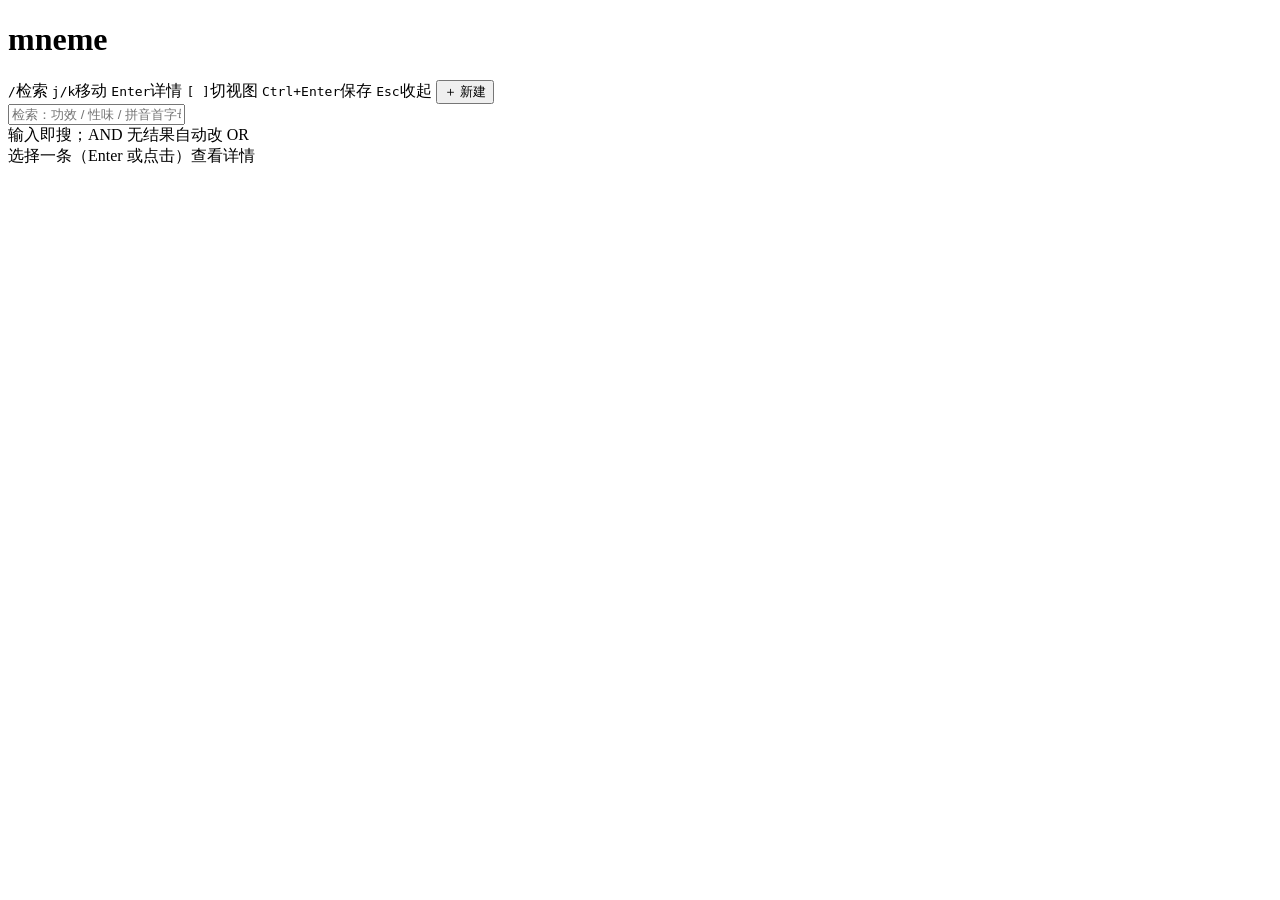
==== web/desktop.html @ b4dc1397 "feat: 桌面托盘常驻 + 手机端 HttpOnly 会话 + 桌面新建/删除/撤销 + 数据目录文件锁 托盘（crates/mneme-desktop，tray-icon 0.26） - 关窗=隐" ====
<!doctype html>
<html lang="zh-CN">
<head>
<meta charset="utf-8" />
<title>mneme · 桌面</title>
<link rel="stylesheet" href="/desktop.css" />
</head>
<body>
<header>
  <h1>mneme<span class="muted" id="state"></span></h1>
  <div class="hint">
    <kbd>/</kbd>检索 <kbd>j/k</kbd>移动 <kbd>Enter</kbd>详情 <kbd>[ ]</kbd>切视图 <kbd>Ctrl+Enter</kbd>保存 <kbd>Esc</kbd>收起
    <button id="create" class="ghost">＋ 新建</button>
  </div>
</header>

<main>
  <aside id="side">
    <input type="text" id="q" placeholder="检索：功效 / 性味 / 拼音首字母（mh）" autocomplete="off" />
    <div class="muted" id="search-note">输入即搜；AND 无结果自动改 OR</div>
    <div id="views"></div>
    <div class="muted" id="meta"></div>
  </aside>

  <section id="list-pane">
    <div class="muted" id="list-title"></div>
    <div id="list"></div>
  </section>

  <aside id="detail">
    <div class="muted">选择一条（Enter 或点击）查看详情</div>
  </aside>
</main>

<script src="/desktop.js"></script>
</body>
</html>
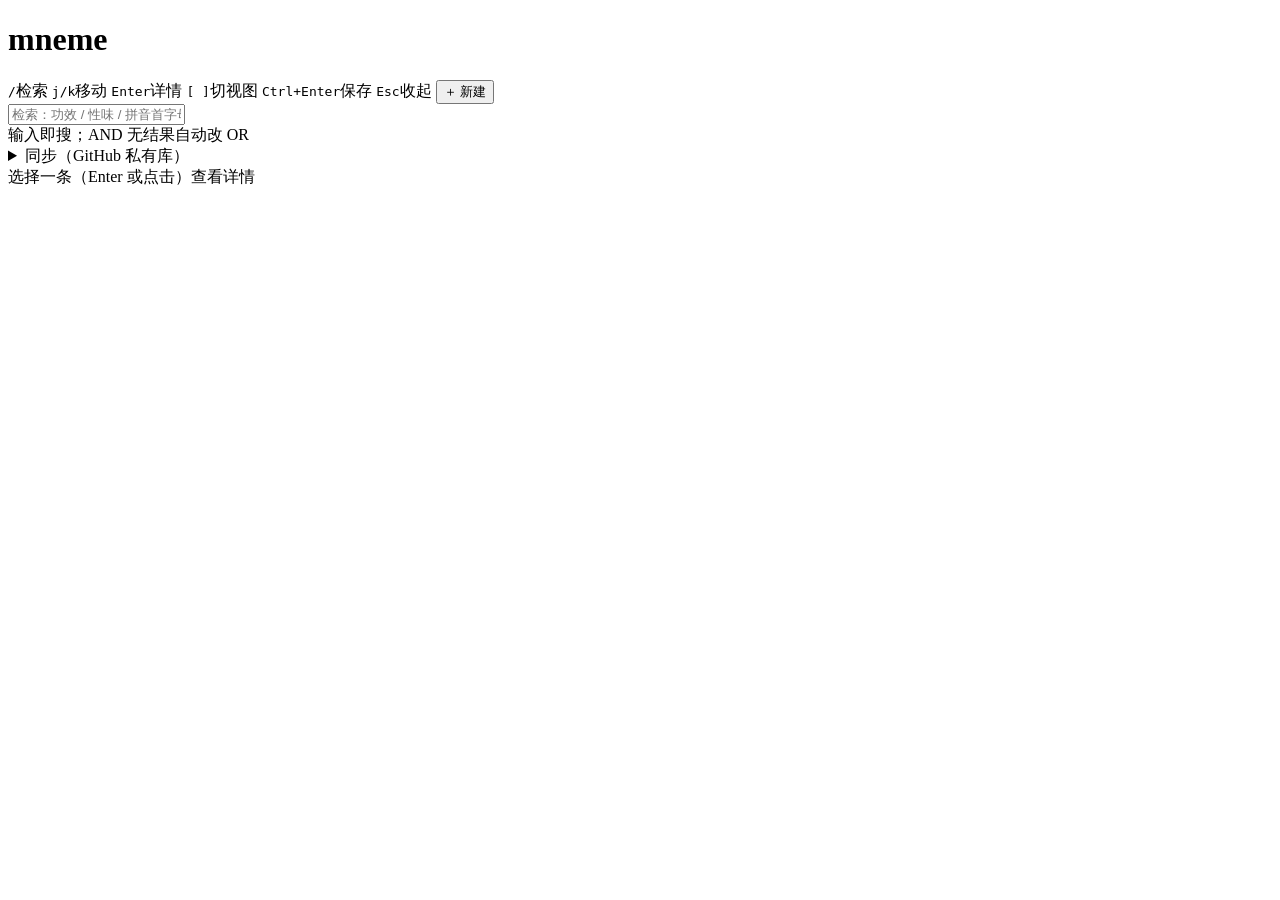
==== commit c1ccd5ce: "fix: 真机白屏根因（UniFFI 校验和失配）+ 数据目录锁两层化 + 桌面同步面板 真机回归抓到并修掉的两个问题 - 白屏根因：改过 FFI 导出后没重生成 Kotlin 绑定 → UniFFI" ====
--- a/web/desktop.html
+++ b/web/desktop.html
@@ -20,6 +20,24 @@
     <div class="muted" id="search-note">输入即搜；AND 无结果自动改 OR</div>
     <div id="views"></div>
     <div class="muted" id="meta"></div>
+
+    <details id="sync-box">
+      <summary>同步（GitHub 私有库）</summary>
+      <div class="muted" id="sync-status">读取中…</div>
+      <div class="sync-btns">
+        <button id="sync-dry" class="ghost">预演</button>
+        <button id="sync-run">立即同步</button>
+      </div>
+      <pre id="sync-out" class="muted"></pre>
+      <div id="sync-form">
+        <input id="sync-owner" placeholder="owner" autocomplete="off" />
+        <input id="sync-repo" placeholder="repo" autocomplete="off" />
+        <input id="sync-path" placeholder="仓库内路径（留空为根）" autocomplete="off" />
+        <input id="sync-token" placeholder="token（留空 = 沿用已保存的）" type="password" autocomplete="off" />
+        <button id="sync-save">保存配置并启用</button>
+        <div class="muted">token 只写进本机数据目录的 sync.json，别提交或外传。</div>
+      </div>
+    </details>
   </aside>
 
   <section id="list-pane">
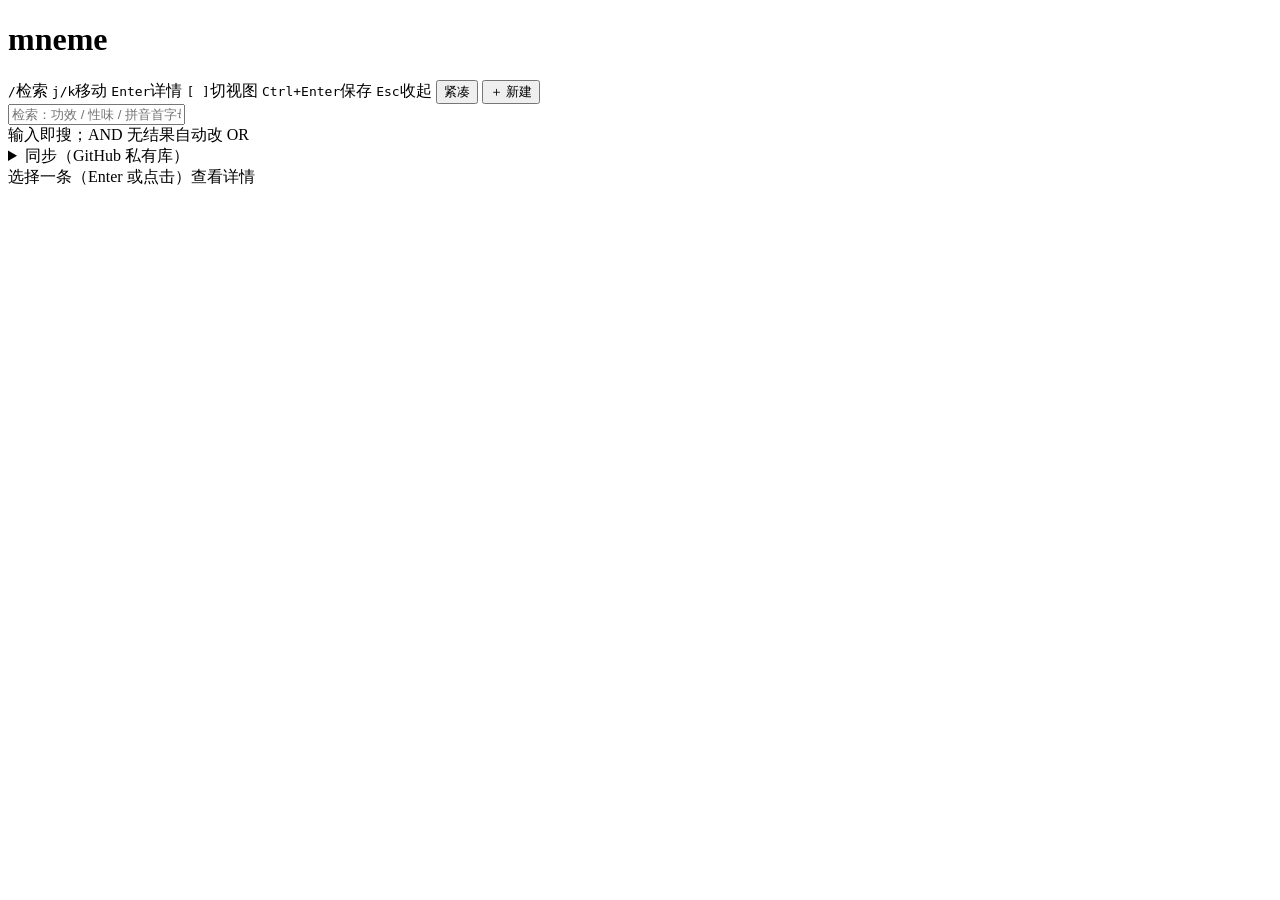
==== commit eae07357: "feat(ui): 统一 Material 3 设计语言（手机 + 桌面共用一份 tokens） 唯一真值 design/tokens.json：明暗语义色、字阶、形状、间距、状态层、动效、密度两档。" ====
--- a/web/desktop.html
+++ b/web/desktop.html
@@ -10,6 +10,7 @@
   <h1>mneme<span class="muted" id="state"></span></h1>
   <div class="hint">
     <kbd>/</kbd>检索 <kbd>j/k</kbd>移动 <kbd>Enter</kbd>详情 <kbd>[ ]</kbd>切视图 <kbd>Ctrl+Enter</kbd>保存 <kbd>Esc</kbd>收起
+    <button id="density" class="ghost" title="切换紧凑/舒适密度">紧凑</button>
     <button id="create" class="ghost">＋ 新建</button>
   </div>
 </header>
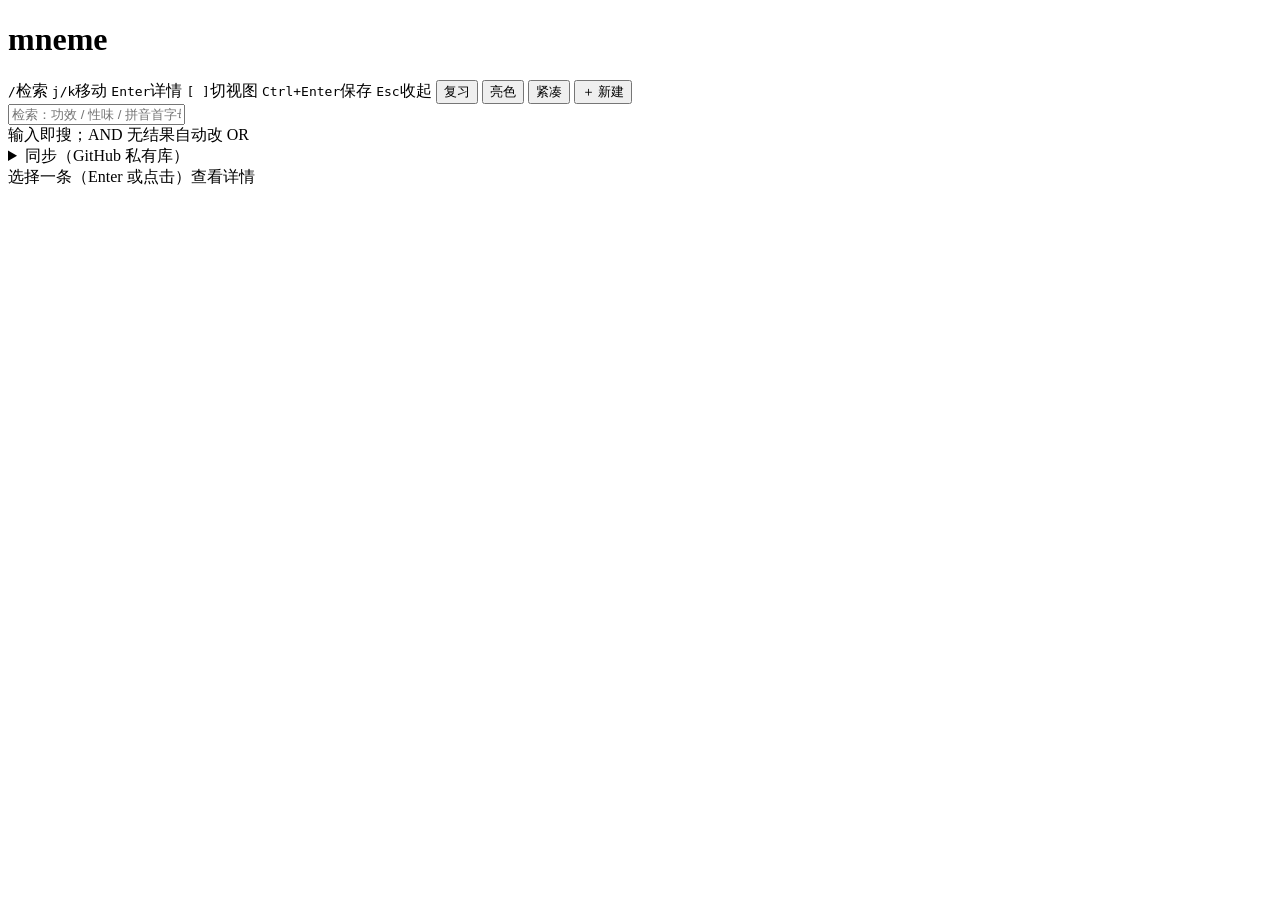
==== commit f9f1faf5: "feat(ui+synC): 启用亮色主题 / 双端修改提示 / 桌面复习面板 亮色主题 - gen-theme.mjs 现在生成 Dark/Light 两套静态色 + MnemePalette 动态" ====
--- a/web/desktop.html
+++ b/web/desktop.html
@@ -10,6 +10,8 @@
   <h1>mneme<span class="muted" id="state"></span></h1>
   <div class="hint">
     <kbd>/</kbd>检索 <kbd>j/k</kbd>移动 <kbd>Enter</kbd>详情 <kbd>[ ]</kbd>切视图 <kbd>Ctrl+Enter</kbd>保存 <kbd>Esc</kbd>收起
+    <button id="quiz-toggle" class="ghost" title="进入复习（空格翻面 / 1-4 评分 / Esc 退出）">复习</button>
+    <button id="theme" class="ghost" title="切换亮色/暗色主题">亮色</button>
     <button id="density" class="ghost" title="切换紧凑/舒适密度">紧凑</button>
     <button id="create" class="ghost">＋ 新建</button>
   </div>
@@ -51,6 +53,33 @@
   </aside>
 </main>
 
+<section id="quiz-pane" hidden>
+  <div class="quiz-shell">
+    <div class="quiz-head">
+      <h2>复习</h2>
+      <span class="muted" id="quiz-progress">今日 0 张</span>
+      <span class="spacer"></span>
+      <span class="muted"><kbd>空格</kbd>翻面 <kbd>1-4</kbd>评分 <kbd>Esc</kbd>退出</span>
+      <button id="quiz-exit" class="ghost">退出</button>
+    </div>
+    <div class="quiz-card">
+      <div class="muted" id="quiz-dir"></div>
+      <div id="quiz-prompt"></div>
+      <div id="quiz-answer" hidden></div>
+    </div>
+    <div class="quiz-actions">
+      <button id="quiz-reveal">显示答案（空格）</button>
+      <div id="quiz-grades" hidden>
+        <button data-grade="1" class="ghost">1 · 忘了</button>
+        <button data-grade="2" class="ghost">2 · 困难</button>
+        <button data-grade="3" class="ghost">3 · 良好</button>
+        <button data-grade="4" class="ghost">4 · 简单</button>
+      </div>
+    </div>
+    <div class="muted" id="quiz-note"></div>
+  </div>
+</section>
+
 <script src="/desktop.js"></script>
 </body>
 </html>
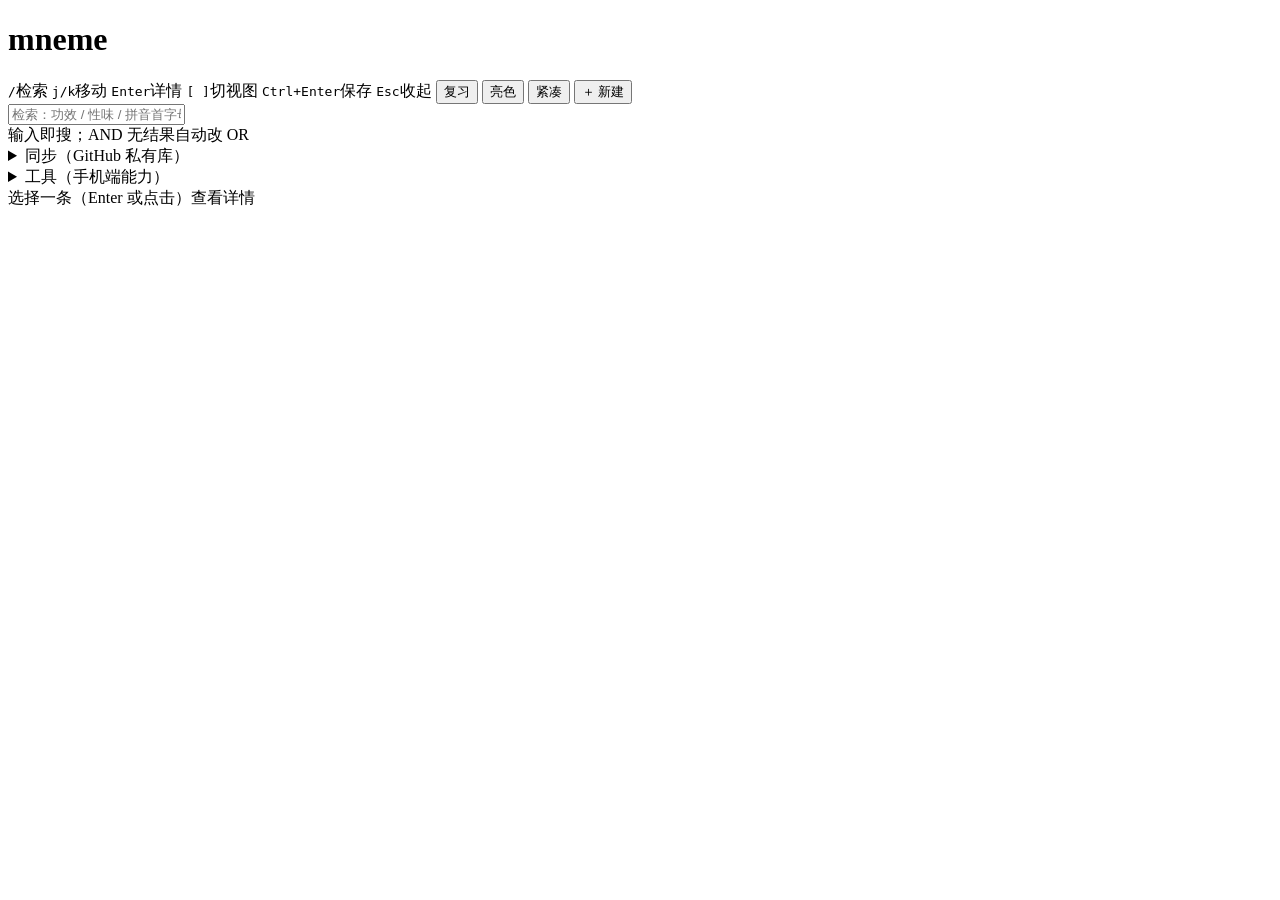
==== commit 93ac8289: "feat(desktop): 把手机端能力接进桌面壳 后端补 9 个 HTTP 路由（与 mneme-ffi 同源，复用 store/core，不写第二套规则）： - /api/deleted 回收站" ====
--- a/web/desktop.html
+++ b/web/desktop.html
@@ -27,6 +27,7 @@
     <details id="sync-box">
       <summary>同步（GitHub 私有库）</summary>
       <div class="muted" id="sync-status">读取中…</div>
+      <select id="sync-target" aria-label="同步目标"></select>
       <div class="sync-btns">
         <button id="sync-dry" class="ghost">预演</button>
         <button id="sync-run">立即同步</button>
@@ -39,6 +40,18 @@
         <input id="sync-token" placeholder="token（留空 = 沿用已保存的）" type="password" autocomplete="off" />
         <button id="sync-save">保存配置并启用</button>
         <div class="muted">token 只写进本机数据目录的 sync.json，别提交或外传。</div>
+      </div>
+    </details>
+
+    <details id="tools-box">
+      <summary>工具（手机端能力）</summary>
+      <div class="tool-btns">
+        <button data-tool="reverse" class="ghost">反查</button>
+        <button data-tool="data" class="ghost">导入导出</button>
+        <button data-tool="deleted" class="ghost">回收站</button>
+        <button data-tool="groups" class="ghost">分组</button>
+        <button data-tool="paste" class="ghost">批量粘贴</button>
+        <button data-tool="upstream" class="ghost">公共库</button>
       </div>
     </details>
   </aside>
@@ -69,6 +82,11 @@
     </div>
     <div class="quiz-actions">
       <button id="quiz-reveal">显示答案（空格）</button>
+      <div id="quiz-judge" hidden>
+        <input id="quiz-input" placeholder="自己写答案，回车判分（可不填直接评分）" autocomplete="off" />
+        <button id="quiz-judge-btn" class="ghost">判分</button>
+        <span id="quiz-judge-out" class="muted"></span>
+      </div>
       <div id="quiz-grades" hidden>
         <button data-grade="1" class="ghost">1 · 忘了</button>
         <button data-grade="2" class="ghost">2 · 困难</button>
@@ -80,6 +98,18 @@
   </div>
 </section>
 
+<section id="tool-pane" hidden>
+  <div class="tool-shell">
+    <div class="tool-head">
+      <h2 id="tool-title">工具</h2>
+      <span class="spacer"></span>
+      <span class="muted"><kbd>Esc</kbd> 关闭</span>
+      <button id="tool-exit" class="ghost">关闭</button>
+    </div>
+    <div id="tool-body"></div>
+  </div>
+</section>
+
 <script src="/desktop.js"></script>
 </body>
 </html>
